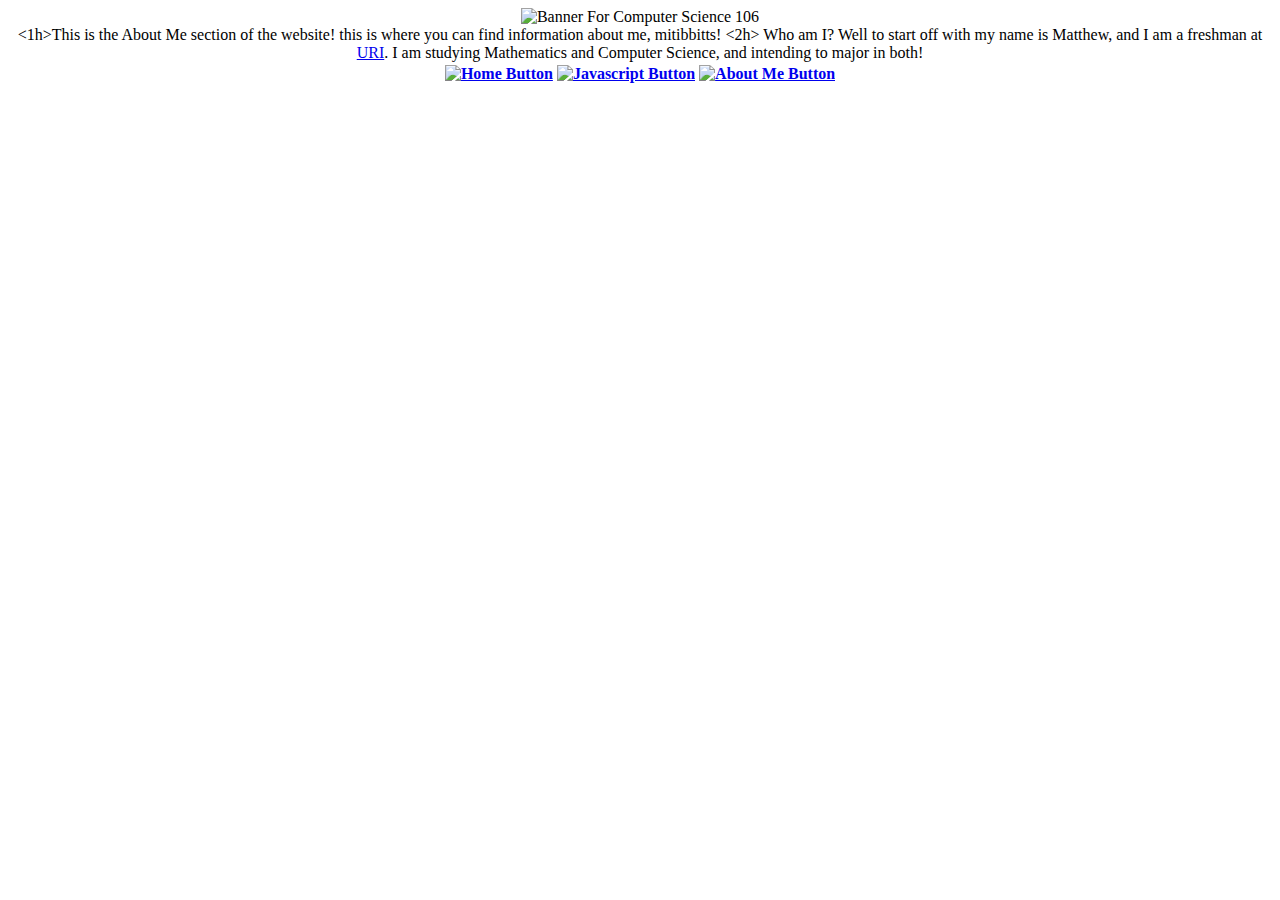
==== about.html @ ac109f85 "Update about.html" ====
<!DOCTYPE HTML>
<html>
    <head>
        <title>Matthew's Programming Portfolio - About</title>
        <meta charset="utf-8">
    </head>
    <body>
 <center> <img src="https://user-images.githubusercontent.com/90418053/132919587-6c46b521-8955-4688-9e2d-e9e2204c4ac9.jpg"
  alt="Banner For Computer Science 106">
  <center> <table>
            <thead>
                <tr>
                    <th> <a href="https://mitibbitts.github.io/index"><img src="https://user-images.githubusercontent.com/90418053/132920120-69bfb915-1ff2-41a8-86ec-7ae8ddd07f9b.png"
                                          alt= "Home Button" width="250"></th> </a>
                    <th> <a href="https://mitibbitts.github.io/javascripts"><img src="https://user-images.githubusercontent.com/90418053/132920087-0d0e8ff1-daeb-4a60-b3a0-a148f2f0e920.png" alt="Javascript Button"width="250"> </th></a>
                    <th> <a href="https://mitibbitts.github.io/about"><img src="https://user-images.githubusercontent.com/90418053/132920031-fbbbe406-9033-4d63-8363-d5315f35339a.png" alt="About Me Button"width="250"></th> </a>
              </tr>
        </thead>
        <1h>This is the About Me section of the website!</1h>
            this is where you can find information about me, mitibbitts!
    <2h> Who am I? </2h>
    Well to start off with my name is Matthew, and I am a freshman at <a href="https://www.uri.edu/">URI</a>. I am studying Mathematics and Computer Science, and intending to major in both!
    
          </body>
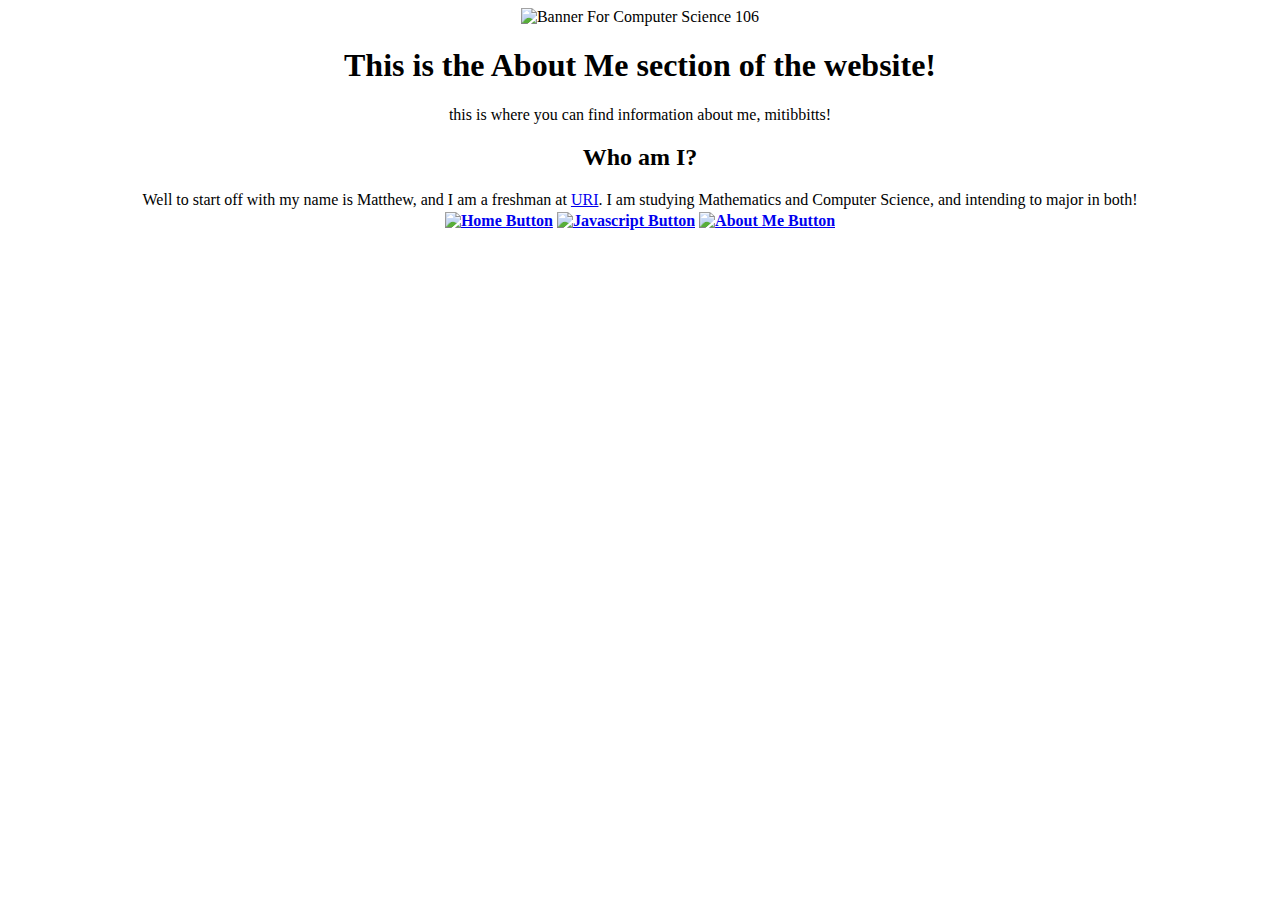
==== commit 19e19200: "Update about.html" ====
--- a/about.html
+++ b/about.html
@@ -16,9 +16,9 @@
                     <th> <a href="https://mitibbitts.github.io/about"><img src="https://user-images.githubusercontent.com/90418053/132920031-fbbbe406-9033-4d63-8363-d5315f35339a.png" alt="About Me Button"width="250"></th> </a>
               </tr>
         </thead>
-        <1h>This is the About Me section of the website!</1h>
+        <h1>This is the About Me section of the website!</h1>
             this is where you can find information about me, mitibbitts!
-    <2h> Who am I? </2h>
+    <h2> Who am I? </h2>
     Well to start off with my name is Matthew, and I am a freshman at <a href="https://www.uri.edu/">URI</a>. I am studying Mathematics and Computer Science, and intending to major in both!
     
           </body>
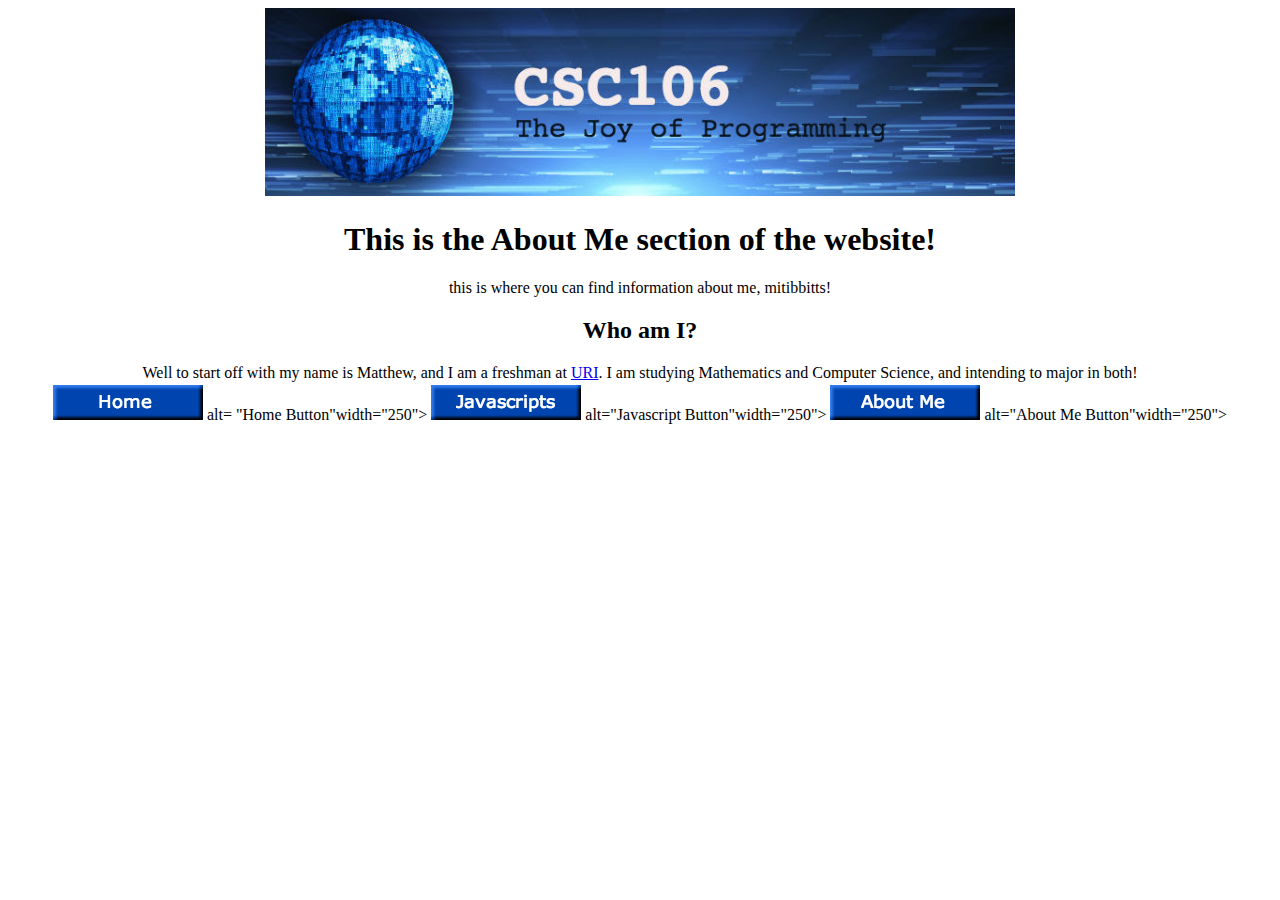
==== commit 48c8bd99: "Update about.html" ====
--- a/about.html
+++ b/about.html
@@ -4,18 +4,16 @@
         <title>Matthew's Programming Portfolio - About</title>
         <meta charset="utf-8">
     </head>
-    <body>
- <center> <img src="https://user-images.githubusercontent.com/90418053/132919587-6c46b521-8955-4688-9e2d-e9e2204c4ac9.jpg"
-  alt="Banner For Computer Science 106">
-  <center> <table>
+  <body>
+        <center> <img src="csc106_banner.jpg" alt="Banner For Computer Science 106" width="750">
+        <center> <table>
             <thead>
                 <tr>
-                    <th> <a href="https://mitibbitts.github.io/index"><img src="https://user-images.githubusercontent.com/90418053/132920120-69bfb915-1ff2-41a8-86ec-7ae8ddd07f9b.png"
-                                          alt= "Home Button" width="250"></th> </a>
-                    <th> <a href="https://mitibbitts.github.io/javascripts"><img src="https://user-images.githubusercontent.com/90418053/132920087-0d0e8ff1-daeb-4a60-b3a0-a148f2f0e920.png" alt="Javascript Button"width="250"> </th></a>
-                    <th> <a href="https://mitibbitts.github.io/about"><img src="https://user-images.githubusercontent.com/90418053/132920031-fbbbe406-9033-4d63-8363-d5315f35339a.png" alt="About Me Button"width="250"></th> </a>
-              </tr>
-        </thead>
+                    <td> <a href="index.html"><img src="HomeButtonCSC106.png"></a> alt= "Home Button"width="250"> </td> 
+                    <td> <a href="javascripts.html"><img src="JavascriptsCSC106.png"></a> alt="Javascript Button"width="250"> </td>
+                    <td> <a href="about.html"><img src="aboutMeCSC106.png"></a> alt="About Me Button"width="250"></td> 
+                </tr>
+            </thead>
         <h1>This is the About Me section of the website!</h1>
             this is where you can find information about me, mitibbitts!
     <h2> Who am I? </h2>
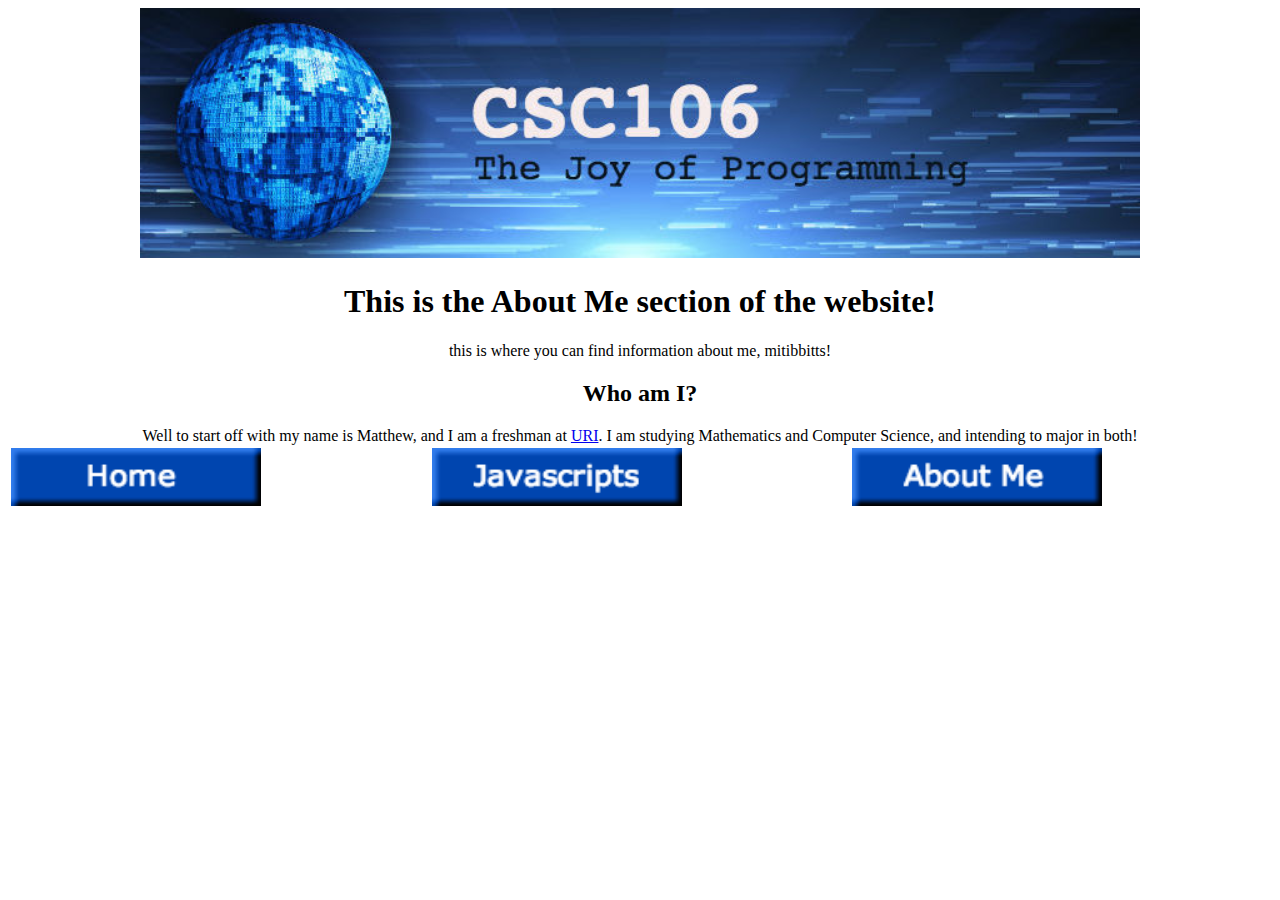
==== commit 80ad0f6e: "Update about.html" ====
--- a/about.html
+++ b/about.html
@@ -4,14 +4,14 @@
         <title>Matthew's Programming Portfolio - About</title>
         <meta charset="utf-8">
     </head>
-  <body>
-        <center> <img src="csc106_banner.jpg" alt="Banner For Computer Science 106" width="750">
-        <center> <table>
+ <body>
+        <center> <img src="csc106_banner.jpg" alt="Banner For Computer Science 106" width="1000">
+        <center> <table width="100%">
             <thead>
                 <tr>
-                    <td> <a href="index.html"><img src="HomeButtonCSC106.png"></a> alt= "Home Button"width="250"> </td> 
-                    <td> <a href="javascripts.html"><img src="JavascriptsCSC106.png"></a> alt="Javascript Button"width="250"> </td>
-                    <td> <a href="about.html"><img src="aboutMeCSC106.png"></a> alt="About Me Button"width="250"></td> 
+                    <td> <a href="index.html"><img src="HomeButtonCSC106.png"alt= "Home Button"width="250"></a> </td> 
+                    <td> <a href="javascripts.html"><img src="JavascriptsCSC106.png"alt="Javascript Button"width="250"></a>  </td>
+                    <td> <a href="about.html"><img src="aboutMeCSC106.png"alt="About Me Button"width="250"></a></td> 
                 </tr>
             </thead>
         <h1>This is the About Me section of the website!</h1>
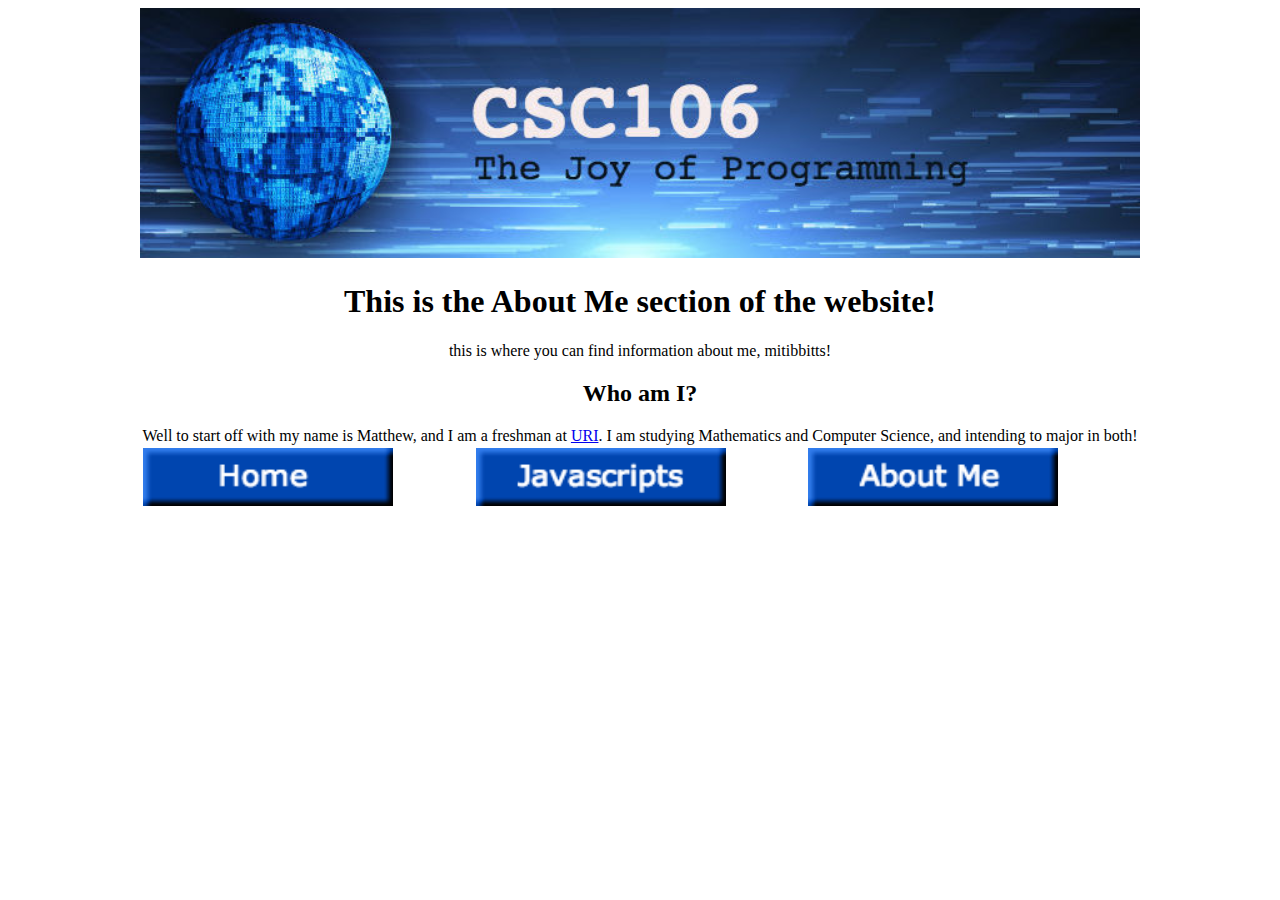
==== commit f539360e: "Update about.html" ====
--- a/about.html
+++ b/about.html
@@ -6,7 +6,7 @@
     </head>
  <body>
         <center> <img src="csc106_banner.jpg" alt="Banner For Computer Science 106" width="1000">
-        <center> <table width="100%">
+        <center> <table width="1000">
             <thead>
                 <tr>
                     <td> <a href="index.html"><img src="HomeButtonCSC106.png"alt= "Home Button"width="250"></a> </td> 
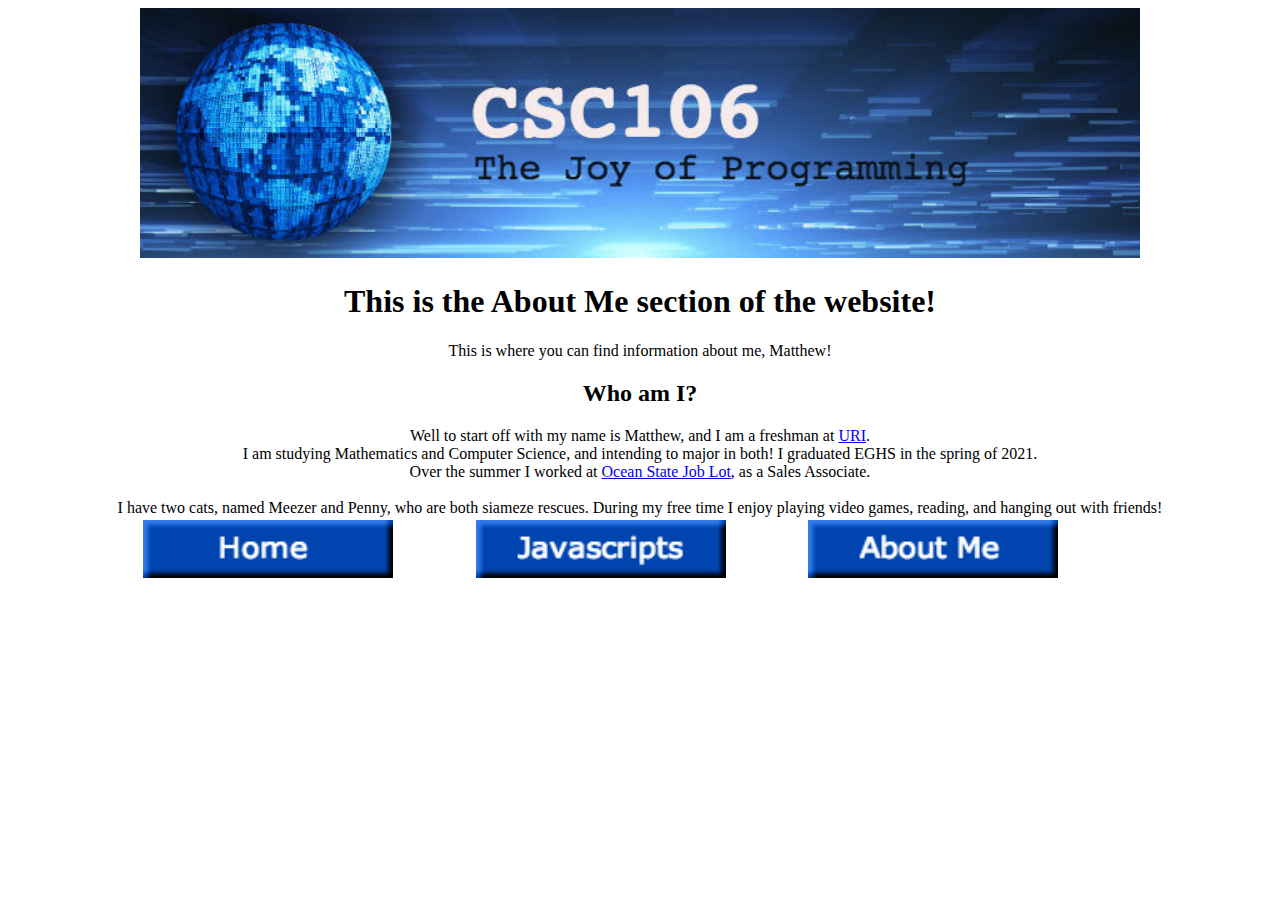
==== commit 62d636ab: "Update about.html" ====
--- a/about.html
+++ b/about.html
@@ -15,8 +15,11 @@
                 </tr>
             </thead>
         <h1>This is the About Me section of the website!</h1>
-            this is where you can find information about me, mitibbitts!
+            This is where you can find information about me, Matthew!
     <h2> Who am I? </h2>
-    Well to start off with my name is Matthew, and I am a freshman at <a href="https://www.uri.edu/">URI</a>. I am studying Mathematics and Computer Science, and intending to major in both!
+    Well to start off with my name is Matthew, and I am a freshman at <a href="https://www.uri.edu/">URI</a>. <br>
+            I am studying Mathematics and Computer Science, and intending to major in both! I graduated EGHS in the spring of 2021. <br>
+           Over the summer I worked at <a href="https://www.oceanstatejoblot.com/">Ocean State Job Lot</a>, as a Sales Associate. <br> <br>
+            I have two cats, named Meezer and Penny, who are both siameze rescues. During my free time I enjoy playing video games, reading, and hanging out with friends!
     
           </body>
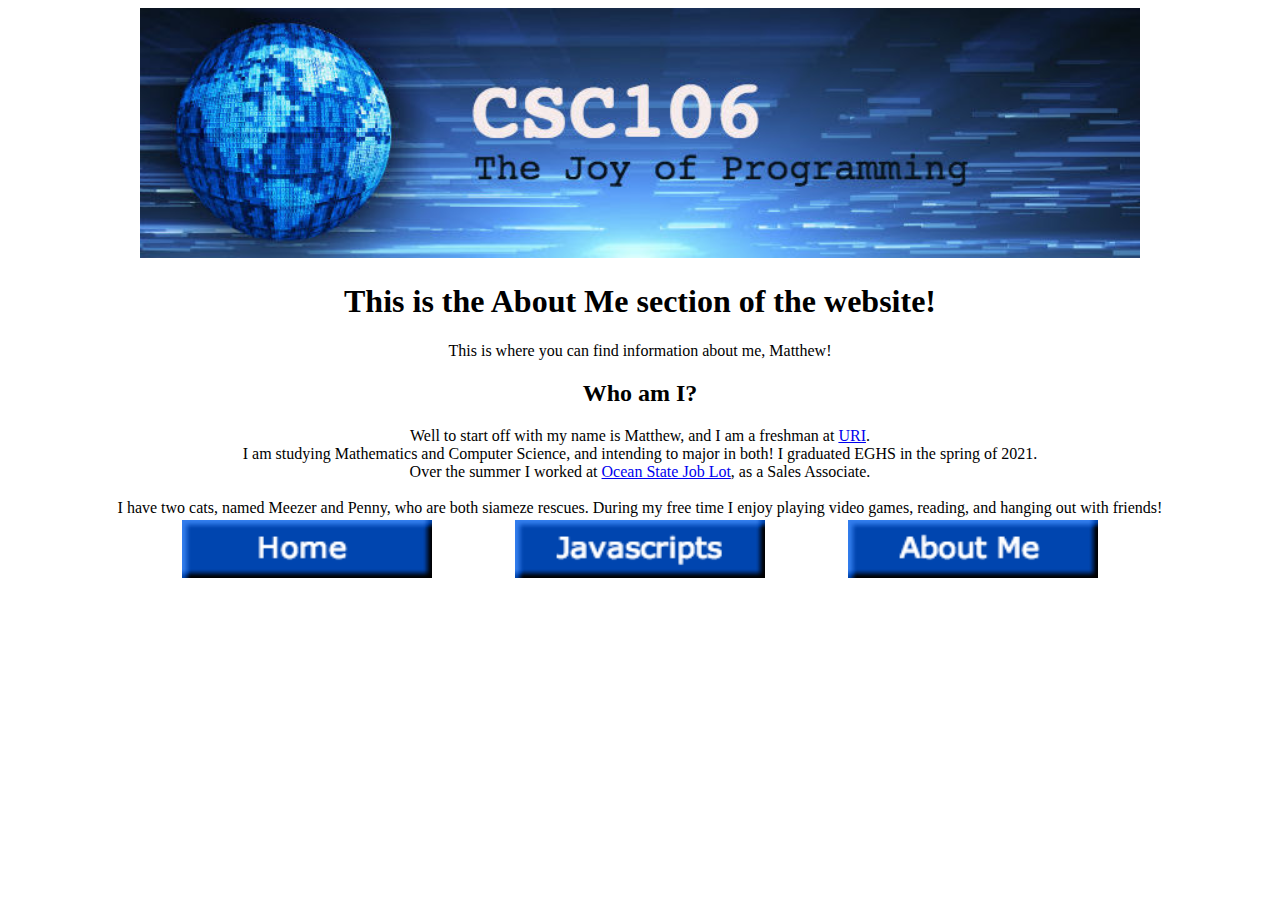
==== commit 01837f51: "Update about.html" ====
--- a/about.html
+++ b/about.html
@@ -9,9 +9,9 @@
         <center> <table width="1000">
             <thead>
                 <tr>
-                    <td> <a href="index.html"><img src="HomeButtonCSC106.png"alt= "Home Button"width="250"></a> </td> 
-                    <td> <a href="javascripts.html"><img src="JavascriptsCSC106.png"alt="Javascript Button"width="250"></a>  </td>
-                    <td> <a href="about.html"><img src="aboutMeCSC106.png"alt="About Me Button"width="250"></a></td> 
+                    <td> <center><a href="index.html"><img src="HomeButtonCSC106.png"alt= "Home Button"width="250"></a> </td> 
+                    <td> <center><a href="javascripts.html"><img src="JavascriptsCSC106.png"alt="Javascript Button"width="250"></a>  </td>
+                    <td> <center><a href="about.html"><img src="aboutMeCSC106.png"alt="About Me Button"width="250"></a></td> 
                 </tr>
             </thead>
         <h1>This is the About Me section of the website!</h1>
